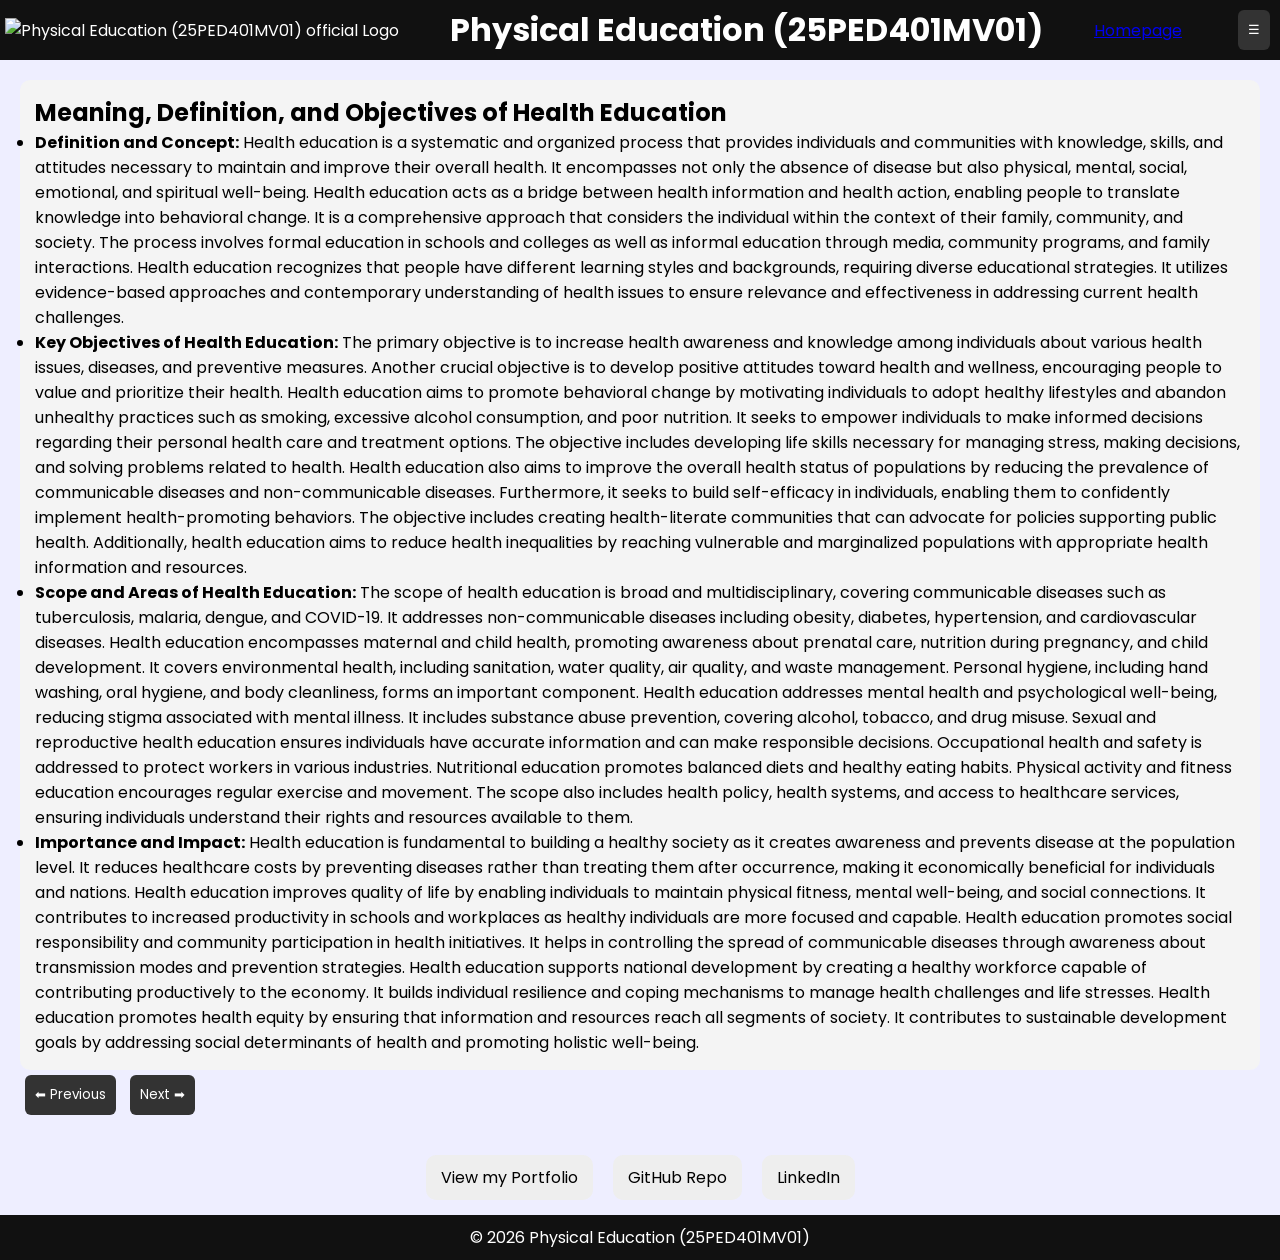
==== index.htm @ 5ef22783 "Fix bugs" ====
<!DOCTYPE html>
<html lang="en">
<head>
<meta charset="UTF-8">
<meta name="viewport" content="width=device-width, initial-scale=1.0">
<title>Health Education, First Aid Kit & Safety Measures | BA Physical Education Semester 4 (25PED401MV01)</title>
<meta name="description" content="Health Education, First Aid Kit & Safety Measures | BA Physical Education Semester 4 (25PED401MV01). Complete notes for BA / BBA / BCA / BSC / BCOM MIC - Physical Education Semester 4 including Health Education, First Aid, Safety Education and Disaster Management with structured topics, examples and exam preparation.">
<meta property="og:title" content="Health Education, First Aid Kit & Safety Measures | BA Physical Education Semester 4 (25PED401MV01)">
<meta property="og:description" content="Health Education, First Aid Kit & Safety Measures | BA Physical Education Semester 4 (25PED401MV01)">
<meta property="og:url" content="https://akshat-145609.github.io/PhysicalEducationMICSemester-4UGPGCourse/">
<meta property="og:type" content="website">
<meta name="keywords" content="Health Education notes, First Aid notes, Safety Education, Disaster Management notes, BA Physical Education Semester 4, Physical Education study material, first aid principles, injuries treatment">
<meta name="author" content="Akshat Prasad">
<!-- CANONICAL -->
<link rel="canonical" href="https://akshat-145609.github.io/PhysicalEducationMICSemester-4UGPGCourse/">
<link rel="me" href="https://medium.com/@its.akshatnetworkhub23">
<!-- ROBOTS -->
<meta name="robots" content="index, follow">
<!-- Icons -->
<link rel="icon" href="/PhysicalEducationMICSemester-4UGPGCourse/Assets/icons/PE_icon-32.png" type="image/png">
<!-- THEME COLOR -->
<meta name="theme-color" content="#111111">
<!-- OPEN GRAPH (FACEBOOK / LINK PREVIEW) -->
<meta property="og:title" content="Health Education, First Aid Kit & Safety Measures | BA Physical Education Semester 4 (25PED401MV01)">
<meta property="og:description" content="Health Education, First Aid Kit & Safety Measures | BA Physical Education Semester 4 (25PED401MV01). Complete notes for BA / BBA / BCA / BSC / BCOM MIC - Physical Education Semester 4 including Health Education, First Aid, Safety Education and Disaster Management with structured topics, examples and exam preparation.">
<meta property="og:type" content="website">
<meta property="og:url" content="https://akshat-145609.github.io/PhysicalEducationMICSemester-4UGPGCourse/">
<meta property="og:image" content="/PhysicalEducationMICSemester-4UGPGCourse/Assets/icons/PE_icon-32.png">
<!-- TWITTER CARD -->
<meta name="twitter:card" content="summary_large_image">
<meta name="twitter:title" content="Health Education, First Aid Kit & Safety Measures | BA Physical Education Semester 4 (25PED401MV01)">
<meta name="twitter:description" content="Health Education, First Aid Kit & Safety Measures | BA Physical Education Semester 4 (25PED401MV01). Complete notes for BA / BBA / BCA / BSC / BCOM MIC - Physical Education Semester 4 including Health Education, First Aid, Safety Education and Disaster Management with structured topics, examples and exam preparation.">
<meta name="twitter:image" content="/PhysicalEducationMICSemester-4UGPGCourse/Assets/icons/PE_icon-32.png">
<!-- STRUCTURED DATA (JSON-LD) -->
<script type="application/ld+json">
{
  "@context": "https://schema.org",
  "@type": "Physical Education Course",
  "name": "Health Education, First Aid Kit & Safety Measures | BA Physical Education Semester 4 (25PED401MV01)",
  "description": "Health Education, First Aid Kit & Safety Measures | BA Physical Education Semester 4 (25PED401MV01). Complete notes for BA / BBA / BCA / BSC / BCOM MIC - Physical Education Semester 4 including Health Education, First Aid, Safety Education and Disaster Management with structured topics, examples and exam preparation.",
  "provider": {
    "@type": "Person",
    "name": "Akshat Prasad"
  }
}
</script>

<script type="application/ld+json">
{
  "@context": "https://schema.org",
  "@type": "FAQPage",
  "mainEntity": [

    {
      "@type": "Question",
      "name": "What is Health Education?",
      "acceptedAnswer": {
        "@type": "Answer",
        "text": "Health education is the process of improving knowledge, attitudes, and practices related to health. It helps individuals maintain a healthy lifestyle and prevent diseases."
      }
    },

    {
      "@type": "Question",
      "name": "What are the objectives of Health Education?",
      "acceptedAnswer": {
        "@type": "Answer",
        "text": "The objectives of health education include promoting healthy habits, preventing diseases, improving quality of life, and creating awareness about hygiene and safety in society."
      }
    },

    {
      "@type": "Question",
      "name": "Why is Health Education important in schools and communities?",
      "acceptedAnswer": {
        "@type": "Answer",
        "text": "Health education is important because it builds awareness about personal hygiene, nutrition, and disease prevention. It helps students and communities lead a healthier and more productive life."
      }
    },

    {
      "@type": "Question",
      "name": "What is First Aid and why is it important?",
      "acceptedAnswer": {
        "@type": "Answer",
        "text": "First aid is the immediate care given to an injured or ill person before professional medical help arrives. It is important because it can save lives, reduce pain, and prevent the condition from worsening."
      }
    },

    {
      "@type": "Question",
      "name": "What are the principles of First Aid?",
      "acceptedAnswer": {
        "@type": "Answer",
        "text": "The principles of first aid include preserving life, preventing further injury, promoting recovery, and providing reassurance to the injured person."
      }
    },

    {
      "@type": "Question",
      "name": "What are the qualities of a first aider?",
      "acceptedAnswer": {
        "@type": "Answer",
        "text": "A first aider should be calm, confident, knowledgeable, quick in decision-making, and capable of handling emergencies effectively."
      }
    },

    {
      "@type": "Question",
      "name": "What types of injuries are covered in First Aid?",
      "acceptedAnswer": {
        "@type": "Answer",
        "text": "First aid covers injuries such as wounds, fractures, burns, sprains, bleeding, shock, choking, and unconsciousness."
      }
    },

    {
      "@type": "Question",
      "name": "What items are included in a First Aid Kit?",
      "acceptedAnswer": {
        "@type": "Answer",
        "text": "A first aid kit includes bandages, antiseptic solutions, cotton, gauze, scissors, gloves, pain relievers, and other essential medical supplies."
      }
    },

    {
      "@type": "Question",
      "name": "What is Safety Education in daily life?",
      "acceptedAnswer": {
        "@type": "Answer",
        "text": "Safety education involves understanding and practicing measures to prevent accidents and injuries in daily life, including at home, school, playground, and during sports."
      }
    },

    {
      "@type": "Question",
      "name": "What are the types of safety covered in the syllabus?",
      "acceptedAnswer": {
        "@type": "Answer",
        "text": "The syllabus covers home safety, school safety, playground safety, fire safety, road safety, and water safety guidelines."
      }
    },

    {
      "@type": "Question",
      "name": "What is Disaster Management?",
      "acceptedAnswer": {
        "@type": "Answer",
        "text": "Disaster management is the process of preparing for, responding to, and recovering from disasters, including both natural and man-made events."
      }
    },

    {
      "@type": "Question",
      "name": "What are the types of disasters?",
      "acceptedAnswer": {
        "@type": "Answer",
        "text": "Disasters are classified into natural disasters such as earthquakes and floods, and man-made disasters such as industrial accidents and fires."
      }
    },

    {
      "@type": "Question",
      "name": "What are the principles of Disaster Management?",
      "acceptedAnswer": {
        "@type": "Answer",
        "text": "The principles include preparedness, response, recovery, and mitigation to minimize the impact of disasters."
      }
    },

    {
      "@type": "Question",
      "name": "What are emergency evacuation procedures?",
      "acceptedAnswer": {
        "@type": "Answer",
        "text": "Emergency evacuation procedures involve safely exiting a dangerous area using planned routes and following instructions during drills or real emergencies."
      }
    },

    {
      "@type": "Question",
      "name": "What is the exam pattern for this course?",
      "acceptedAnswer": {
        "@type": "Answer",
        "text": "The exam consists of nine questions in total. Students must attempt five questions, including one compulsory question with short answers. The remaining questions are long-answer type, with equal marks."
      }
    },

    {
      "@type": "Question",
      "name": "What are the Course Learning Outcomes (CLOs)?",
      "acceptedAnswer": {
        "@type": "Answer",
        "text": "Students will understand health education principles, identify injuries and provide first aid, apply preventive health measures, and assess safety hazards in daily life."
      },

      {
        "@type": "Question",
        "name": "What are the Unit Learning Outcomes (ULOs)?",
        "acceptedAnswer": {
          "@type": "Answer",
          "text": "Unit 1: Define health education and its importance. Unit 2: Describe first aid principles and common injuries. Unit 3: Identify safety measures in various environments. Unit 4: Explain disaster management concepts and procedures."
        },

        {
          "@type": "Question",
          "name": "What are the Topic Learning Outcomes (TLOs)?",
          "acceptedAnswer": {
            "@type": "Answer",
            "text": "TLOs include understanding health education objectives, recognizing first aid techniques, applying safety guidelines, and comprehending disaster management strategies."
          }
        }
  ]
}
</script>
<!-- BREADCRUMB SCHEMA -->
<script type="application/ld+json">
{
 "@context": "https://schema.org",
 "@type": "BreadcrumbList",
 "itemListElement": [{
   "@type": "ListItem",
   "position": 1,
   "name": "Home",
   "item": "https://akshat-145609.github.io/PhysicalEducationMICSemester-4UGPGCourse/"
 },{
   "@type": "ListItem",
   "position": 2,
   "name": "Health Education, First Aid Kit & Safety Measures | BA Physical Education Semester 4 (25PED401MV01)"
 }]
}
</script>
<!-- PERFORMANCE -->
<meta http-equiv="X-UA-Compatible" content="IE=edge">
<script>
/* Call above function after each 8 seconds */

setInterval(() => {
  const url = new URL(window.location.href);
  const topic = url.searchParams.get("topic");

  // Check if topic = u1t1
  if (topic === "u1t1") {
    // Build homepage URL (remove index.htm + params)
    let cleanURL = url.origin + url.pathname;

    // Remove 'index.htm' if present
    cleanURL = cleanURL.replace(/index\.htm$/, "");

    // Redirect silently
    window.location.replace(cleanURL);
  }
}, 1000);

</script>
<script>
document.addEventListener("DOMContentLoaded", () => {
  const url = window.location.href;
  let link = document.querySelector("link[rel='canonical']");
  if(!link){
    link = document.createElement("link");
    link.rel = "canonical";
    document.head.appendChild(link);
  }
  link.href = url;
});
</script>
<link rel="manifest" href="/PhysicalEducationMICSemester-4UGPGCourse/manifest.json">
<meta name="theme-color" content="#111111">
<script src="pwa.js"></script>
<link rel="stylesheet" href="style.css">
<link href="https://fonts.googleapis.com/css2?family=Poppins&display=swap" rel="stylesheet" referrerpolicy="no referrer">
<meta name="google-site-verification" content="Kp1gscirNuecI5_9R4LDkE5ql4w4zt0NmneiPktuMu4" />
<meta name="google-site-verification" content="txYZDVZk0riUwZGtitrOPot0C-AdduHrTvLbDDhOPCI" />
<!-- Google Tag Manager -->
<script>(function(w,d,s,l,i){w[l]=w[l]||[];w[l].push({'gtm.start':
new Date().getTime(),event:'gtm.js'});var f=d.getElementsByTagName(s)[0],
j=d.createElement(s),dl=l!='dataLayer'?'&l='+l:'';j.async=true;j.src=
'https://www.googletagmanager.com/gtm.js?id='+i+dl;f.parentNode.insertBefore(j,f);
})(window,document,'script','dataLayer','GTM-W86SVJ3J');</script>
<!-- End Google Tag Manager -->
</head>
<body>
<!-- Google Tag Manager (noscript) -->
<noscript><iframe src="https://www.googletagmanager.com/ns.html?id=GTM-W86SVJ3J"
height="0" width="0" style="display:none;visibility:hidden"></iframe></noscript>
<!-- End Google Tag Manager (noscript) -->
<header>
  <img src="/PhysicalEducationMICSemester-4UGPGCourse/Assets/icons/PE_icon-48.png" alt="Physical Education (25PED401MV01) official Logo">
  <h1>Physical Education (25PED401MV01)</h1>
  <span><a href="https://akshat-881236.github.io/AkshatNetworkHub/HealthEducationFirstAidKitandSafetyEducation.htm" referrerpolicy="referrer">Homepage</a></span>
  <button onclick="toggleSidebar()">☰</button>
</header>
<!-- SIDEBAR -->
 <div id="overlay"></div>
<div class="sidebar" id="sidebar">
   <p class="unit" onclick="visitHome()">Homepage</p>
<div class="unit" onclick="toggleUnit(this)">
  Unit 1: Foundations of Health Education
  <div class="topic">
    <p onclick="navigate('u1t1')">Meaning, Definition, and Objectives of Health Education</p>
    <p onclick="navigate('u1t2')">Importance of Health Education in Schools and Community</p>
    <p onclick="navigate('u1t3')">Role of Physical Education Teacher in Promoting Health</p>
  </div>
</div>
<div class="unit" onclick="toggleUnit(this)">
  Unit 2: First Aid
  <div class="topic">
    <p onclick="navigate('u2t1')">Meaning, Objectives, and Importance of First Aid</p>
    <p onclick="navigate('u2t2')">Principles of First Aid and Qualities of a First Aider</p>
    <p onclick="navigate('u2t3')">Types of Injuries & First Aid for Injuries</p>
    <p onclick="navigate('u2t4')">First Aid Kit: Essential Items and Their Uses</p>
  </div>
</div>
<div class="unit" onclick="toggleUnit(this)">
  Unit 3: Safety Education
  <div class="topic">
    <p onclick="navigate('u3t1')">Meaning and Need for Safety Education</p>
    <p onclick="navigate('u3t2')">Safety in Daily Life: Home, School, Playground, and Sports</p>
    <p onclick="navigate('u3t3')">Fire Safety, Road Safety, and Water Safety</p>
    <p onclick="navigate('u3t4')">Safety Signs and Symbols</p>
  </div>
</div>
<div class="unit" onclick="toggleUnit(this)">
  Unit 4: Disaster Management
  <div class="topic">
    <p onclick="navigate('u4t1')">Meaning, Types, and Causes of Disasters</p>
    <p onclick="navigate('u4t2')">Principles of Disaster Management: Preparedness, Response, and Recovery</p>
    <p onclick="navigate('u4t3')">Emergency Evacuation Procedures and Drills</p>
    <p onclick="navigate('u4t4')">Communication During Emergencies: Do's and Don'ts</p>
  </div>
</div>
</div>
<!-- MAIN -->
<main>
<section id="content"></section>
<div>
  <button onclick="prev()">⬅ Previous</button>
  <button onclick="next()">Next ➡</button>
</div>
</main>
<div class="social-cards">
  <a href="https://akshat-145609.github.io/MyPortfolioSite/">View my Portfolio</a>
  <a href="https://github.com/Akshat-145609/PhysicalEducationMICSemester-4UGPGCourse">GitHub Repo</a>
  <a href="https://www.linkedin.com/in/akshat-network-hub/">LinkedIn</a>
</div>
<footer>
  <p>© 2026 Physical Education (25PED401MV01)</p>
</footer>
<script src="database.js" referrerpolicy="referrer" title="Database Centre of all Notes"></script>
<script src="script.js" referrerpolicy="referrer" title="Topic Ordering & Overall logic"></script>
</body>
</html>
---- style.css ----
/* RESET */
*{margin:0;padding:0;box-sizing:border-box;font-family:Poppins}

/* HEADER */
header{
  background:#111;
  color:#fff;
  padding:5px;
  display:flex;
  justify-content:space-between;
  align-items:center;
}

/* SIDEBAR */
.sidebar{
  position:fixed;
  top:0;
  left:-320px;
  width:320px;
  height:100%;
  background:#222;
  color:#fff;
  overflow:auto;
  transition:0.4s;
  z-index:1000;
}
.sidebar.active{left:0}

.sidebar{
  transition: transform 0.3s ease;
  transform: translateX(-100%);
}

.sidebar.active{
  transform: translateX(0);
}

#overlay{
  position:fixed;
  top:0;
  left:0;
  width:100%;
  height:100%;
  background:rgba(0,0,0,0.4);
  display:none;
  z-index:999;
}

#overlay.active{
  display:block;
}

.unit{
  padding:12px;
  border-bottom:1px solid #444;
  cursor:pointer;
}
.topic{
  display:none;
  padding-left:15px;
}
.topic p{
  font-size: 12px;
  padding:6px;
  color:#ccc;
  cursor:pointer;
}
.topic p:hover{color:#fff}

/* MAIN */
main{padding:20px}

/* CONTENT */
#content{
  background:#f4f4f4;
  padding:15px;
  border-radius:10px;
  animation:fadeIn 0.4s;
}

/* BUTTON */
button{
  padding:10px;
  margin:5px;
  border:none;
  background:#333;
  color:#fff;
  border-radius:6px;
}

/* SOCIAL */
.social-cards{
  display:flex;
  justify-content:center;
  gap:20px;
  padding:15px;
}
.social-cards a{
  padding:10px 15px;
  background:#eee;
  border-radius:10px;
  text-decoration:none;
  color:#000;
}

/* FOOTER */
footer{
  text-align:center;
  padding:10px;
  background:#111;
  color:#fff;
}

/* ANIMATION */
@keyframes fadeIn{
  from{opacity:0;transform:translateY(10px)}
  to{opacity:1;transform:translateY(0)}
}

/* MOBILE */
@media(max-width:768px){
  body{background:#f9fbff}
  header h1{
    font-size: 14px;
  }
  .content h2{
    font-size: 14px;
  }
  .content ul{
    font-size: 12px;
  }
}

/* DESKTOP */
@media(min-width:1200px){
  body{background:#eef}
}
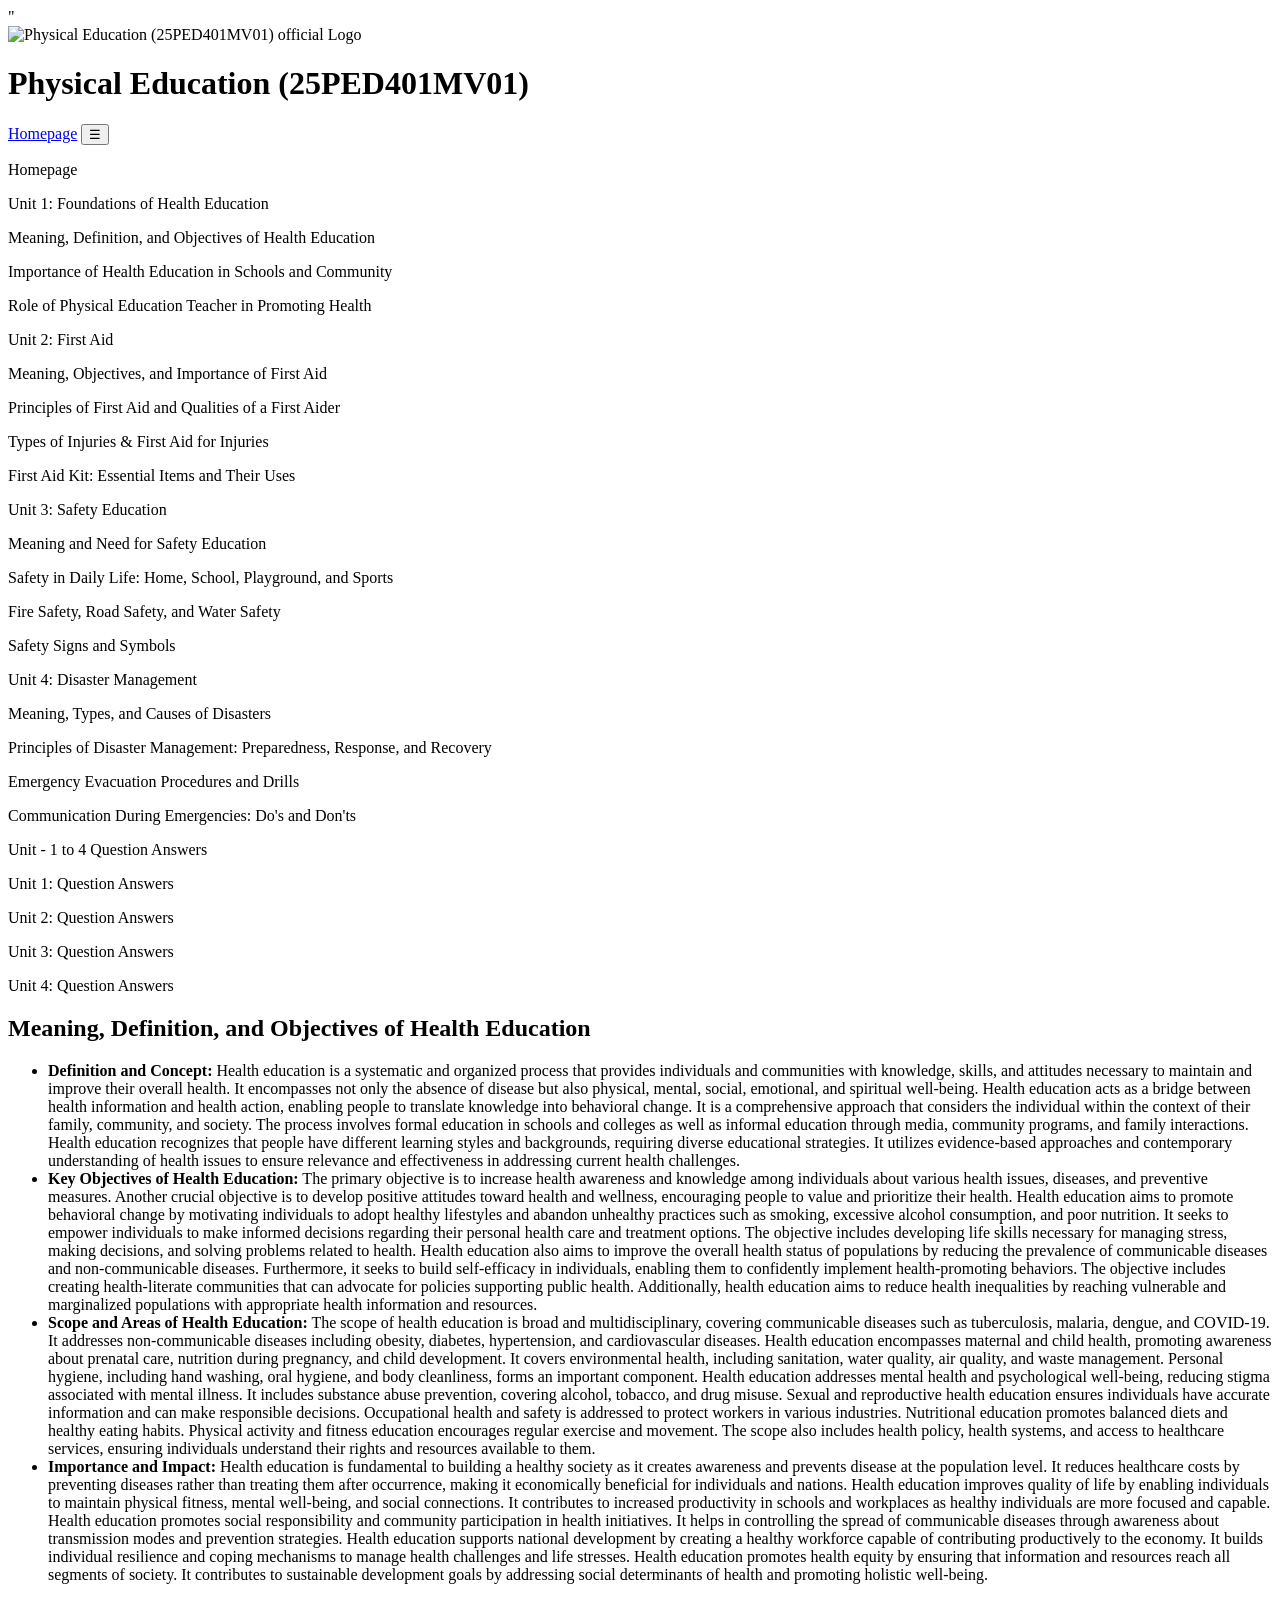
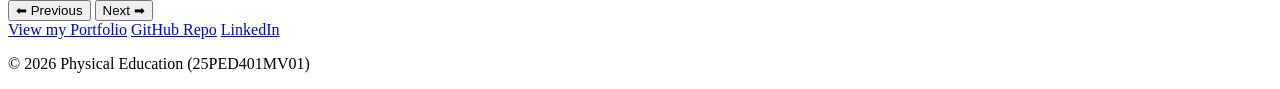
==== commit 7cc8aad5: "Update" ====
--- a/index.htm
+++ b/index.htm
@@ -19,7 +19,6 @@
 <!-- Icons -->
 <link rel="icon" href="/PhysicalEducationMICSemester-4UGPGCourse/Assets/icons/PE_icon-32.png" type="image/png">
 <!-- THEME COLOR -->
-<meta name="theme-color" content="#111111">
 <!-- OPEN GRAPH (FACEBOOK / LINK PREVIEW) -->
 <meta property="og:title" content="Health Education, First Aid Kit & Safety Measures | BA Physical Education Semester 4 (25PED401MV01)">
 <meta property="og:description" content="Health Education, First Aid Kit & Safety Measures | BA Physical Education Semester 4 (25PED401MV01). Complete notes for BA / BBA / BCA / BSC / BCOM MIC - Physical Education Semester 4 including Health Education, First Aid, Safety Education and Disaster Management with structured topics, examples and exam preparation.">
@@ -44,7 +43,18 @@
   }
 }
 </script>
-
+<script class="Scripto">
+
+window.ANH_ID="ANH-WYPQLF0"
+
+window.ANH_META={
+url:"https://akshat-145609.github.io/PhysicalEducationMICSemester-4UGPGCourse/",
+title:"Health Education, First Aid Kit & Safety Measures | BA Physical Education Semester 4 (25PED401MV01)",
+description:"Health Education, First Aid Kit & Safety Measures | BA Physical Education Semester 4 (25PED401MV01). Complete notes for BA / BBA / BCA / BSC / BCOM MIC - Physical Education Semester 4 including Health Education, First Aid, Safety Education and Disaster Management with structured topics, examples and exam preparation.",
+icon:"https://akshat-145609.github.io/PhysicalEducationMICSemester-4UGPGCourse/Assets/icons/PE_icon-32.png"
+}
+
+</script>
 <script type="application/ld+json">
 {
   "@context": "https://schema.org",
@@ -185,13 +195,13 @@
         "text": "The exam consists of nine questions in total. Students must attempt five questions, including one compulsory question with short answers. The remaining questions are long-answer type, with equal marks."
       }
     },
-
     {
       "@type": "Question",
       "name": "What are the Course Learning Outcomes (CLOs)?",
       "acceptedAnswer": {
         "@type": "Answer",
         "text": "Students will understand health education principles, identify injuries and provide first aid, apply preventive health measures, and assess safety hazards in daily life."
+        }
       },
 
       {
@@ -200,6 +210,7 @@
         "acceptedAnswer": {
           "@type": "Answer",
           "text": "Unit 1: Define health education and its importance. Unit 2: Describe first aid principles and common injuries. Unit 3: Identify safety measures in various environments. Unit 4: Explain disaster management concepts and procedures."
+        }
         },
 
         {
@@ -233,7 +244,7 @@
 <!-- PERFORMANCE -->
 <meta http-equiv="X-UA-Compatible" content="IE=edge">
 <script>
-/* Call above function after each 8 seconds */
+/* Call above function after each 1 second */
 
 setInterval(() => {
   const url = new URL(window.location.href);
@@ -247,11 +258,10 @@
     // Remove 'index.htm' if present
     cleanURL = cleanURL.replace(/index\.htm$/, "");
 
-    // Redirect silently
-    window.location.replace(cleanURL);
+    // Silently change the URL without reload
+    window.history.replaceState({}, document.title, cleanURL);
   }
 }, 1000);
-
 </script>
 <script>
 document.addEventListener("DOMContentLoaded", () => {
@@ -266,8 +276,8 @@
 });
 </script>
 <link rel="manifest" href="/PhysicalEducationMICSemester-4UGPGCourse/manifest.json">
-<meta name="theme-color" content="#111111">
-<script src="pwa.js"></script>
+<script src="https://akshat-145609.github.io/ValidationSystem/scripts/anh-validator.js"></script>"
+<script src="pwa.js"></scrip>
 <link rel="stylesheet" href="style.css">
 <link href="https://fonts.googleapis.com/css2?family=Poppins&display=swap" rel="stylesheet" referrerpolicy="no referrer">
 <meta name="google-site-verification" content="Kp1gscirNuecI5_9R4LDkE5ql4w4zt0NmneiPktuMu4" />
@@ -330,6 +340,15 @@
     <p onclick="navigate('u4t4')">Communication During Emergencies: Do's and Don'ts</p>
   </div>
 </div>
+<div class="unit" onclick="toggleUnit(this)">
+  Unit - 1 to 4 Question Answers
+  <div class="topic">
+    <p onclick="navigate('u1qa')">Unit 1: Question Answers</p>
+    <p onclick="navigate('u2qa')">Unit 2: Question Answers</p>
+    <p onclick="navigate('u3qa')">Unit 3: Question Answers</p>
+    <p onclick="navigate('u4qa')">Unit 4: Question Answers</p>
+  </div>
+  </div>
 </div>
 <!-- MAIN -->
 <main>
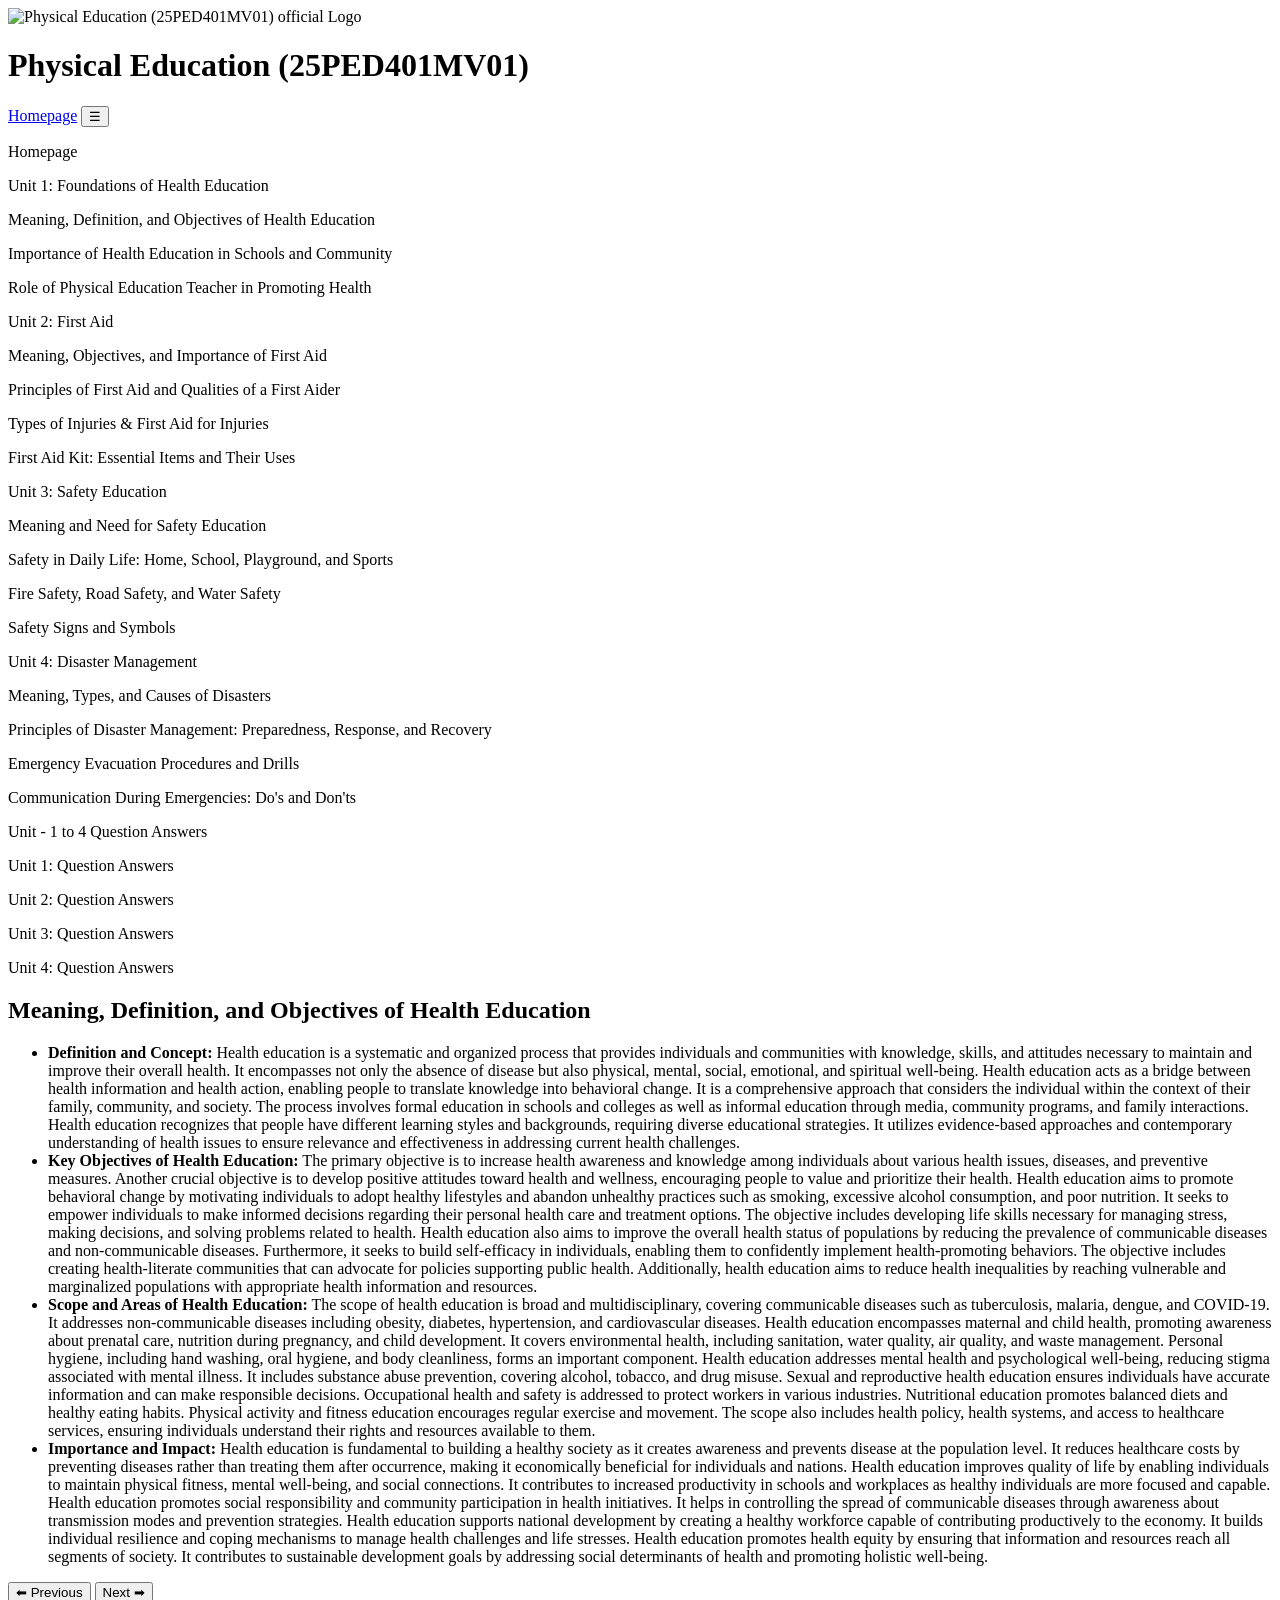
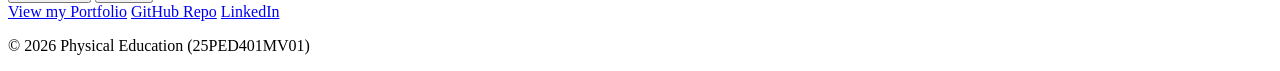
==== commit 21a52d80: "Correct syntax" ====
--- a/index.htm
+++ b/index.htm
@@ -86,141 +86,7 @@
         "@type": "Answer",
         "text": "Health education is important because it builds awareness about personal hygiene, nutrition, and disease prevention. It helps students and communities lead a healthier and more productive life."
       }
-    },
-
-    {
-      "@type": "Question",
-      "name": "What is First Aid and why is it important?",
-      "acceptedAnswer": {
-        "@type": "Answer",
-        "text": "First aid is the immediate care given to an injured or ill person before professional medical help arrives. It is important because it can save lives, reduce pain, and prevent the condition from worsening."
-      }
-    },
-
-    {
-      "@type": "Question",
-      "name": "What are the principles of First Aid?",
-      "acceptedAnswer": {
-        "@type": "Answer",
-        "text": "The principles of first aid include preserving life, preventing further injury, promoting recovery, and providing reassurance to the injured person."
-      }
-    },
-
-    {
-      "@type": "Question",
-      "name": "What are the qualities of a first aider?",
-      "acceptedAnswer": {
-        "@type": "Answer",
-        "text": "A first aider should be calm, confident, knowledgeable, quick in decision-making, and capable of handling emergencies effectively."
-      }
-    },
-
-    {
-      "@type": "Question",
-      "name": "What types of injuries are covered in First Aid?",
-      "acceptedAnswer": {
-        "@type": "Answer",
-        "text": "First aid covers injuries such as wounds, fractures, burns, sprains, bleeding, shock, choking, and unconsciousness."
-      }
-    },
-
-    {
-      "@type": "Question",
-      "name": "What items are included in a First Aid Kit?",
-      "acceptedAnswer": {
-        "@type": "Answer",
-        "text": "A first aid kit includes bandages, antiseptic solutions, cotton, gauze, scissors, gloves, pain relievers, and other essential medical supplies."
-      }
-    },
-
-    {
-      "@type": "Question",
-      "name": "What is Safety Education in daily life?",
-      "acceptedAnswer": {
-        "@type": "Answer",
-        "text": "Safety education involves understanding and practicing measures to prevent accidents and injuries in daily life, including at home, school, playground, and during sports."
-      }
-    },
-
-    {
-      "@type": "Question",
-      "name": "What are the types of safety covered in the syllabus?",
-      "acceptedAnswer": {
-        "@type": "Answer",
-        "text": "The syllabus covers home safety, school safety, playground safety, fire safety, road safety, and water safety guidelines."
-      }
-    },
-
-    {
-      "@type": "Question",
-      "name": "What is Disaster Management?",
-      "acceptedAnswer": {
-        "@type": "Answer",
-        "text": "Disaster management is the process of preparing for, responding to, and recovering from disasters, including both natural and man-made events."
-      }
-    },
-
-    {
-      "@type": "Question",
-      "name": "What are the types of disasters?",
-      "acceptedAnswer": {
-        "@type": "Answer",
-        "text": "Disasters are classified into natural disasters such as earthquakes and floods, and man-made disasters such as industrial accidents and fires."
-      }
-    },
-
-    {
-      "@type": "Question",
-      "name": "What are the principles of Disaster Management?",
-      "acceptedAnswer": {
-        "@type": "Answer",
-        "text": "The principles include preparedness, response, recovery, and mitigation to minimize the impact of disasters."
-      }
-    },
-
-    {
-      "@type": "Question",
-      "name": "What are emergency evacuation procedures?",
-      "acceptedAnswer": {
-        "@type": "Answer",
-        "text": "Emergency evacuation procedures involve safely exiting a dangerous area using planned routes and following instructions during drills or real emergencies."
-      }
-    },
-
-    {
-      "@type": "Question",
-      "name": "What is the exam pattern for this course?",
-      "acceptedAnswer": {
-        "@type": "Answer",
-        "text": "The exam consists of nine questions in total. Students must attempt five questions, including one compulsory question with short answers. The remaining questions are long-answer type, with equal marks."
-      }
-    },
-    {
-      "@type": "Question",
-      "name": "What are the Course Learning Outcomes (CLOs)?",
-      "acceptedAnswer": {
-        "@type": "Answer",
-        "text": "Students will understand health education principles, identify injuries and provide first aid, apply preventive health measures, and assess safety hazards in daily life."
-        }
-      },
-
-      {
-        "@type": "Question",
-        "name": "What are the Unit Learning Outcomes (ULOs)?",
-        "acceptedAnswer": {
-          "@type": "Answer",
-          "text": "Unit 1: Define health education and its importance. Unit 2: Describe first aid principles and common injuries. Unit 3: Identify safety measures in various environments. Unit 4: Explain disaster management concepts and procedures."
-        }
-        },
-
-        {
-          "@type": "Question",
-          "name": "What are the Topic Learning Outcomes (TLOs)?",
-          "acceptedAnswer": {
-            "@type": "Answer",
-            "text": "TLOs include understanding health education objectives, recognizing first aid techniques, applying safety guidelines, and comprehending disaster management strategies."
-          }
-        }
+    }
   ]
 }
 </script>
@@ -276,9 +142,9 @@
 });
 </script>
 <link rel="manifest" href="/PhysicalEducationMICSemester-4UGPGCourse/manifest.json">
-<script src="https://akshat-145609.github.io/ValidationSystem/scripts/anh-validator.js"></script>"
-<script src="pwa.js"></scrip>
-<link rel="stylesheet" href="style.css">
+<script src="https://akshat-145609.github.io/ValidationSystem/scripts/anh-validator.js"></script>
+<script src="pwa.js"></script>
+<link rel="stylesheet" href="/PhysicalEducationMICSemester-4UGPGCourse/style.css">
 <link href="https://fonts.googleapis.com/css2?family=Poppins&display=swap" rel="stylesheet" referrerpolicy="no referrer">
 <meta name="google-site-verification" content="Kp1gscirNuecI5_9R4LDkE5ql4w4zt0NmneiPktuMu4" />
 <meta name="google-site-verification" content="txYZDVZk0riUwZGtitrOPot0C-AdduHrTvLbDDhOPCI" />
